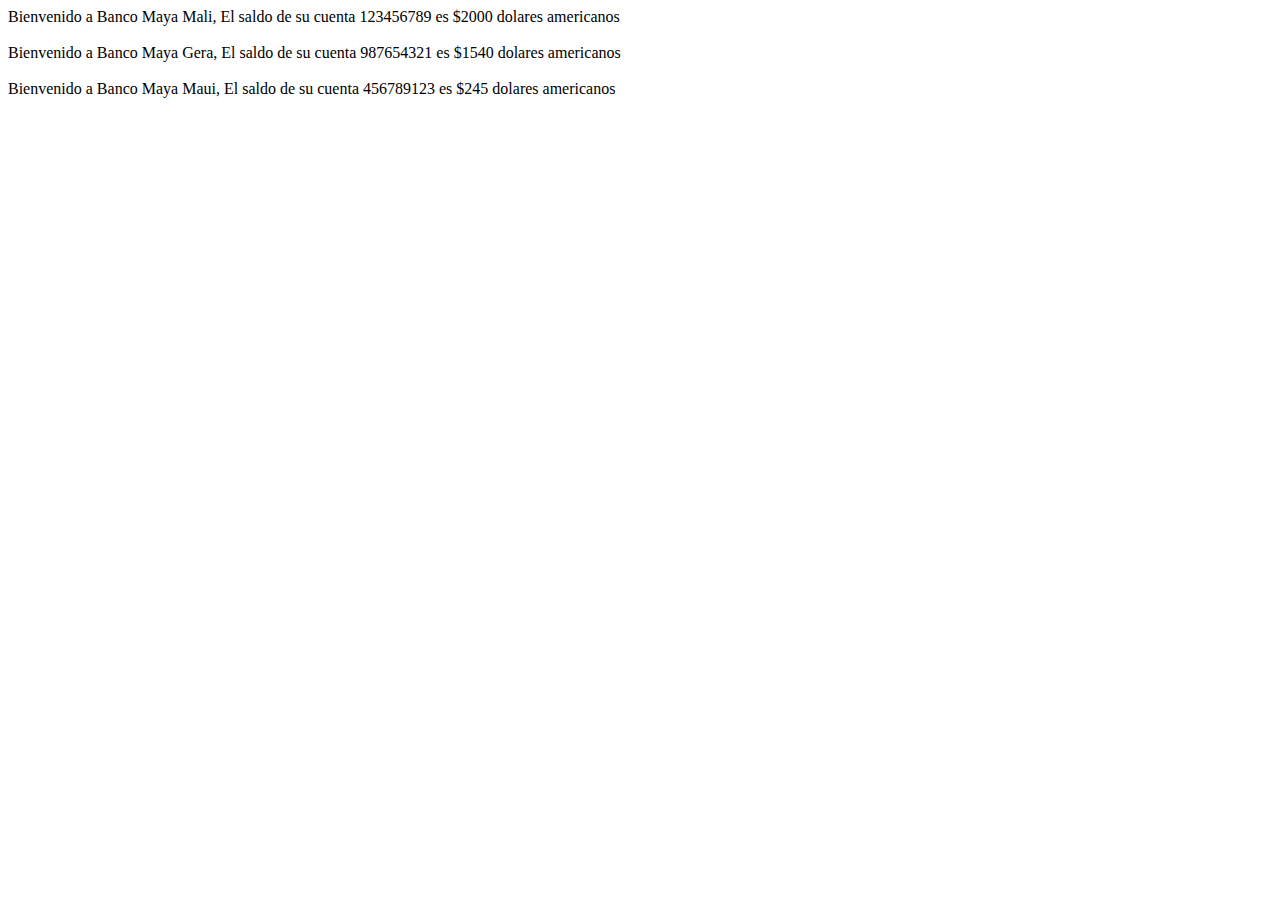
==== Ejercicio ATM/index.html @ 5d2c614f "My commit message" ====
<!DOCTYPE html>
<html lang="en">
<head>
  <meta charset="UTF-8">
  <meta http-equiv="X-UA-Compatible" content="IE=edge">
  <meta name="viewport" content="width=device-width, initial-scale=1.0">
  <title>Document</title>
</head>
<body>
  

  <script src="cuentas.js"></script>
</body>
</html>
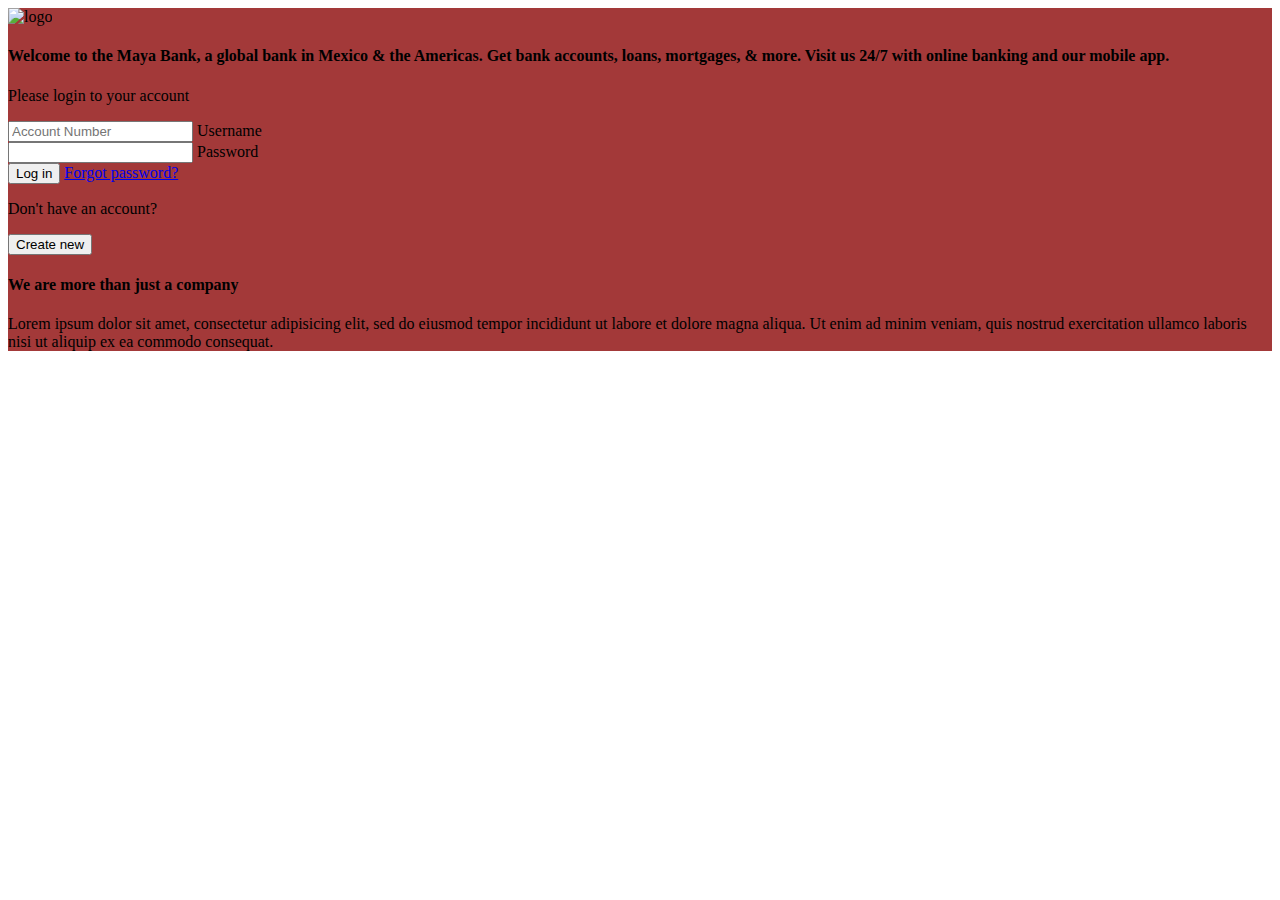
==== commit 388026ea: "My commit message" ====
--- a/Ejercicio ATM/index.html
+++ b/Ejercicio ATM/index.html
@@ -5,10 +5,74 @@
   <meta http-equiv="X-UA-Compatible" content="IE=edge">
   <meta name="viewport" content="width=device-width, initial-scale=1.0">
   <title>Document</title>
+
+  <link rel="stylesheet" href="https://cdn.jsdelivr.net/npm/bootstrap@4.6.0/dist/css/bootstrap.min.css" integrity="sha384-B0vP5xmATw1+K9KRQjQERJvTumQW0nPEzvF6L/Z6nronJ3oUOFUFpCjEUQouq2+l" crossorigin="anonymous">    
+
+  <link rel="stylesheet" href="css/style.css">
+
 </head>
+
+
+
+
 <body>
+  <section image class="h-100 gradient-form" style="background-color: rgb(163, 57, 57);" >
+        <div class="container py-5 h-100">
+      <div class="row d-flex justify-content-center align-items-center h-100">
+        <div class="col-xl-10">
+          <div class="card rounded-3 text-black">
+            <div class="row g-0">
+              <div class="col-lg-6">
+                <div class="card-body p-md-5 mx-md-4">
   
+                  <div class="text-center">
+                    <img src="http://icons.iconarchive.com/icons/hopstarter/puck/256/Maya-icon.png" style="width: 185px;" alt="logo">
+                    <h4 class="mt-1 mb-5 pb-1">Welcome to the Maya Bank, a global bank in Mexico & the Americas. Get bank accounts, loans, mortgages, & more. Visit us 24/7 with online banking and our mobile app.</h4>
+                  </div>
+  
+                  <form>
+                    <p>Please login to your account</p>
+  
+                    <div class="form-outline mb-4">
+                      <input type="email" id="form2Example11" class="form-control" placeholder="Account Number"/>
+                      <label class="form-label" for="form2Example11">Username</label>
+                    </div>
+  
+                    <div class="form-outline mb-4">
+                      <input type="password" id="form2Example22" class="form-control" />
+                      <label class="form-label" for="form2Example22">Password</label>
+                    </div>
+  
+                    <div class="text-center pt-1 mb-5 pb-1">
+                      <button class="btn btn-primary btn-block fa-lg gradient-custom-2 mb-3" type="button">Log in</button>
+                      <a class="text-muted" href="#!">Forgot password?</a>
+                    </div>
+  
+                    <div class="d-flex align-items-center justify-content-center pb-4">
+                      <p class="mb-0 me-2">Don't have an account?</p>
+                      <button type="button" class="btn btn-outline-danger">Create new</button>
+                    </div>
+  
+                  </form>
+  
+                </div>
+              </div>
+              <div class="col-lg-6 d-flex align-items-center gradient-custom-2">
+                <div class="text-white px-3 py-4 p-md-5 mx-md-4">
+                  <h4 class="mb-4">We are more than just a company</h4>
+                  <p class="small mb-0">Lorem ipsum dolor sit amet, consectetur adipisicing elit, sed do eiusmod tempor incididunt ut labore et dolore magna aliqua. Ut enim ad minim veniam, quis nostrud exercitation ullamco laboris nisi ut aliquip ex ea commodo consequat.</p>
+                </div>
+              </div>
+            </div>
+          </div>
+        </div>
+      </div>
+    </div>
+  </section>
 
-  <script src="cuentas.js"></script>
-</body>
+
+  <script src="https://cdn.jsdelivr.net/npm/@popperjs/core@2.9.2/dist/umd/popper.min.js" integrity="sha384-IQsoLXl5PILFhosVNubq5LC7Qb9DXgDA9i+tQ8Zj3iwWAwPtgFTxbJ8NT4GN1R8p" crossorigin="anonymous"></script>
+<script src="https://cdn.jsdelivr.net/npm/bootstrap@5.0.2/dist/js/bootstrap.min.js" integrity="sha384-cVKIPhGWiC2Al4u+LWgxfKTRIcfu0JTxR+EQDz/bgldoEyl4H0zUF0QKbrJ0EcQF" crossorigin="anonymous"></script>
+<!-- <script src="cuentas.js"></script>
+ --></body>
 </html>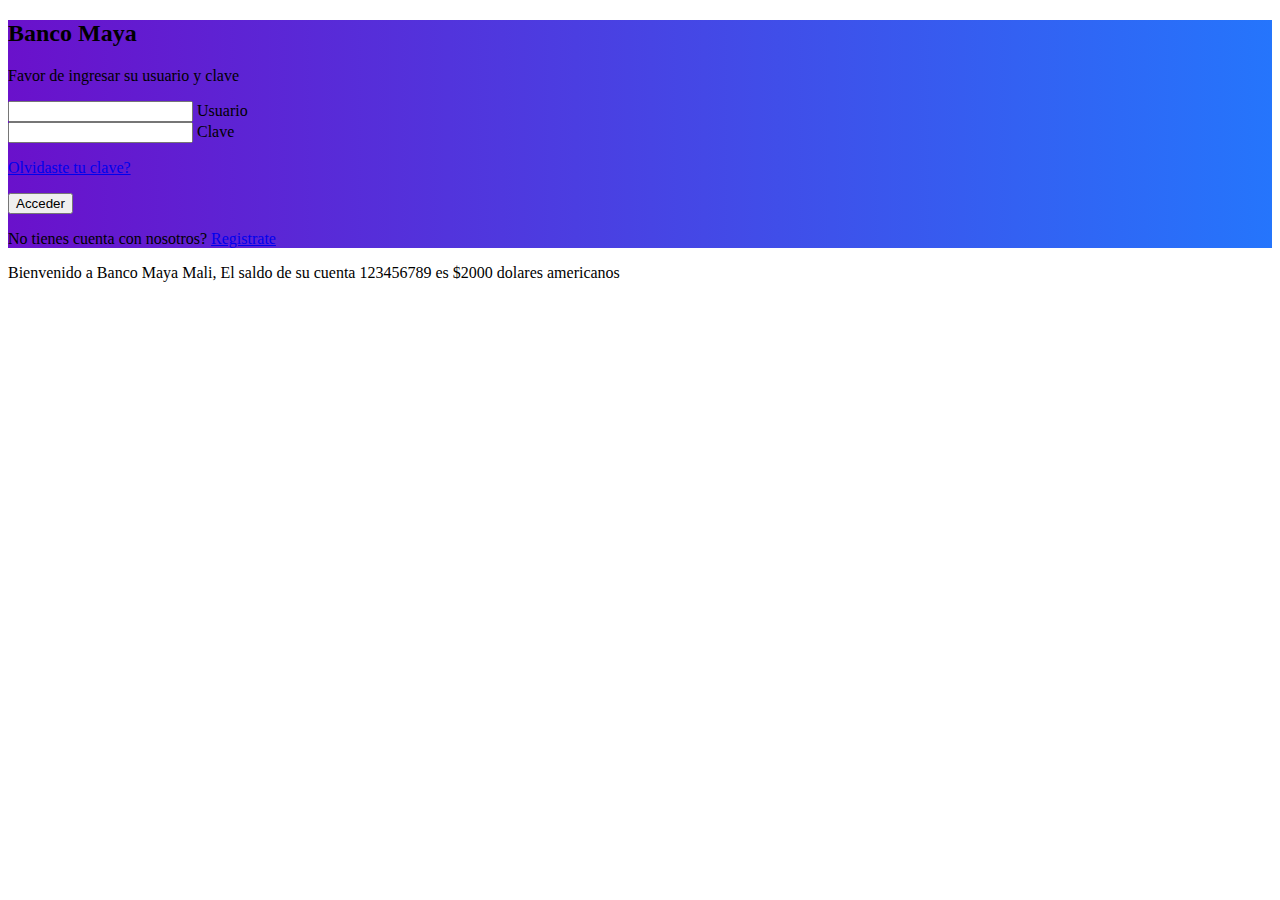
==== commit 805cc276: "Test" ====
--- a/Ejercicio ATM/index.html
+++ b/Ejercicio ATM/index.html
@@ -6,63 +6,51 @@
   <meta name="viewport" content="width=device-width, initial-scale=1.0">
   <title>Document</title>
 
-  <link rel="stylesheet" href="https://cdn.jsdelivr.net/npm/bootstrap@4.6.0/dist/css/bootstrap.min.css" integrity="sha384-B0vP5xmATw1+K9KRQjQERJvTumQW0nPEzvF6L/Z6nronJ3oUOFUFpCjEUQouq2+l" crossorigin="anonymous">    
-
-  <link rel="stylesheet" href="css/style.css">
+<link rel="stylesheet" href="style.css">
+<link rel="stylesheet" href="https://cdn.jsdelivr.net/npm/bootstrap@4.6.0/dist/css/bootstrap.min.css" integrity="sha384-B0vP5xmATw1+K9KRQjQERJvTumQW0nPEzvF6L/Z6nronJ3oUOFUFpCjEUQouq2+l" crossorigin="anonymous">
 
 </head>
 
+<body>
 
-
-
-<body>
-  <section image class="h-100 gradient-form" style="background-color: rgb(163, 57, 57);" >
-        <div class="container py-5 h-100">
+  <section class="vh-100 gradient-custom">
+    <div class="container py-5 h-100">
       <div class="row d-flex justify-content-center align-items-center h-100">
-        <div class="col-xl-10">
-          <div class="card rounded-3 text-black">
-            <div class="row g-0">
-              <div class="col-lg-6">
-                <div class="card-body p-md-5 mx-md-4">
+        <div class="col-12 col-md-8 col-lg-6 col-xl-5">
+          <div class="card bg-dark text-white" style="border-radius: 1rem;">
+            <div class="card-body p-5 text-center">
   
-                  <div class="text-center">
-                    <img src="http://icons.iconarchive.com/icons/hopstarter/puck/256/Maya-icon.png" style="width: 185px;" alt="logo">
-                    <h4 class="mt-1 mb-5 pb-1">Welcome to the Maya Bank, a global bank in Mexico & the Americas. Get bank accounts, loans, mortgages, & more. Visit us 24/7 with online banking and our mobile app.</h4>
-                  </div>
+              <div class="mb-md-5 mt-md-4 pb-5">
   
-                  <form>
-                    <p>Please login to your account</p>
+                <h2 class="fw-bold mb-2 text-uppercase">Banco Maya</h2>
+                <p class="text-white-50 mb-5">Favor de ingresar su usuario y clave</p>
   
-                    <div class="form-outline mb-4">
-                      <input type="email" id="form2Example11" class="form-control" placeholder="Account Number"/>
-                      <label class="form-label" for="form2Example11">Username</label>
-                    </div>
+                <div class="form-outline form-white mb-4">
+                  <input type="email" id="typeEmailX" class="form-control form-control-lg" />
+                  <label class="form-label" for="typeEmailX">Usuario</label>
+                </div>
   
-                    <div class="form-outline mb-4">
-                      <input type="password" id="form2Example22" class="form-control" />
-                      <label class="form-label" for="form2Example22">Password</label>
-                    </div>
+                <div class="form-outline form-white mb-4">
+                  <input type="password" id="typePasswordX" class="form-control form-control-lg" />
+                  <label class="form-label" for="typePasswordX">Clave</label>
+                </div>
   
-                    <div class="text-center pt-1 mb-5 pb-1">
-                      <button class="btn btn-primary btn-block fa-lg gradient-custom-2 mb-3" type="button">Log in</button>
-                      <a class="text-muted" href="#!">Forgot password?</a>
-                    </div>
+                <p class="small mb-5 pb-lg-2"><a class="text-white-50" href="#!">Olvidaste tu clave?</a></p>
   
-                    <div class="d-flex align-items-center justify-content-center pb-4">
-                      <p class="mb-0 me-2">Don't have an account?</p>
-                      <button type="button" class="btn btn-outline-danger">Create new</button>
-                    </div>
+                <button onclick="message()" class="btn btn-outline-light btn-lg px-5" type="submit">Acceder</button>
   
-                  </form>
+                <div class="d-flex justify-content-center text-center mt-4 pt-1">
+                  <a href="#!" class="text-white"><i class="fab fa-facebook-f fa-lg"></i></a>
+                  <a href="#!" class="text-white"><i class="fab fa-twitter fa-lg mx-4 px-2"></i></a>
+                  <a href="#!" class="text-white"><i class="fab fa-google fa-lg"></i></a>
+                </div>
   
-                </div>
               </div>
-              <div class="col-lg-6 d-flex align-items-center gradient-custom-2">
-                <div class="text-white px-3 py-4 p-md-5 mx-md-4">
-                  <h4 class="mb-4">We are more than just a company</h4>
-                  <p class="small mb-0">Lorem ipsum dolor sit amet, consectetur adipisicing elit, sed do eiusmod tempor incididunt ut labore et dolore magna aliqua. Ut enim ad minim veniam, quis nostrud exercitation ullamco laboris nisi ut aliquip ex ea commodo consequat.</p>
-                </div>
+  
+              <div>
+                <p class="mb-0">No tienes cuenta con nosotros? <a href="#!" class="text-white-50 fw-bold">Registrate</a></p>
               </div>
+  
             </div>
           </div>
         </div>
@@ -71,8 +59,10 @@
   </section>
 
 
-  <script src="https://cdn.jsdelivr.net/npm/@popperjs/core@2.9.2/dist/umd/popper.min.js" integrity="sha384-IQsoLXl5PILFhosVNubq5LC7Qb9DXgDA9i+tQ8Zj3iwWAwPtgFTxbJ8NT4GN1R8p" crossorigin="anonymous"></script>
-<script src="https://cdn.jsdelivr.net/npm/bootstrap@5.0.2/dist/js/bootstrap.min.js" integrity="sha384-cVKIPhGWiC2Al4u+LWgxfKTRIcfu0JTxR+EQDz/bgldoEyl4H0zUF0QKbrJ0EcQF" crossorigin="anonymous"></script>
-<!-- <script src="cuentas.js"></script>
- --></body>
+
+
+
+ <script src="cuentas.js"></script>
+
+</body>
 </html>--- a/Ejercicio ATM/style.css
+++ b/Ejercicio ATM/style.css
@@ -0,0 +1,10 @@
+.gradient-custom {
+  /* fallback for old browsers */
+  background: #6a11cb;
+
+  /* Chrome 10-25, Safari 5.1-6 */
+  background: -webkit-linear-gradient(to right, rgba(106, 17, 203, 1), rgba(37, 117, 252, 1));
+
+  /* W3C, IE 10+/ Edge, Firefox 16+, Chrome 26+, Opera 12+, Safari 7+ */
+  background: linear-gradient(to right, rgba(106, 17, 203, 1), rgba(37, 117, 252, 1))
+}